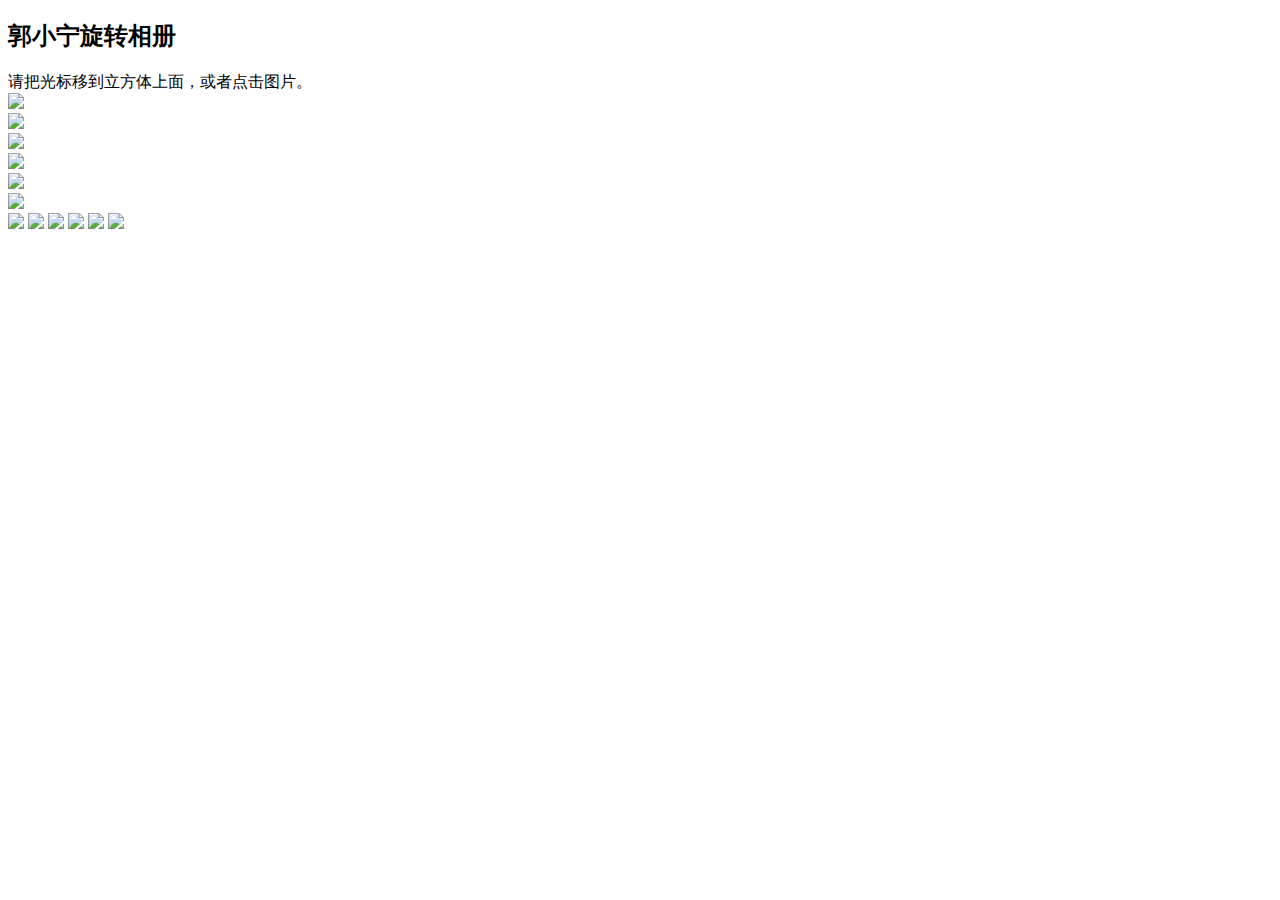
==== 1/index.html @ d47be70d "Create index.html" ====
<!DOCTYPE html>
<html>
<head>
    <meta charset="utf-8" /><meta name="viewport" content="width=device-width, initial-scale=1" />
    <title>css-3D旋转相册</title><base target="_blank" />
    <link rel="stylesheet" href="hovertree.css" />
</head>
<body>
    <div class="hovertreeinfo">
    <h2>郭小宁旋转相册</h2>请把光标移到立方体上面，或者点击图片。</div>
    <!--/*外层最大容器*/-->
    <div class="wrap">
        <!--	/*包裹所有元素的容器*/-->
        <div class="cube">
            <!--前面图片 -->
            <div class="out_front">
                <img src="img/p1n3aebo.jpg" class="pic" />
            </div>
            <!--后面图片 -->
            <div class="out_back">
                <img src="img/6omilcpi.png" class="pic" />
            </div>
            <!--左图片 -->
            <div class="out_left">
                <img src="img/7ciu9jqt.jpg" class="pic" />
            </div>
            <div class="out_right">
                <img src="img/x9h3ho61.jpg" class="pic" />
            </div>
            <div class="out_top">
                <img src="img/1rysrqvg.jpg" class="pic" />
            </div>
            <div class="out_bottom">
                <img src="img/nre7yne5.jpg" class="pic" />
            </div>
            <!--小正方体 -->
            <span class="in_front">
                <img src="img/wctv4yie.jpg" class="in_pic" />
            </span>
            <span class="in_back">
                <img src="img/d1w0ani7.jpg" class="in_pic" />
            </span>
            <span class="in_left">
                <img src="img/dys40n99.jpg" class="in_pic" />
            </span>
            <span class="in_right">
                <img src="img/6sqnrrgc.jpg" class="in_pic" />
            </span>
            <span class="in_top">
                <img src="img/1rysrqvg.jpg" class="in_pic" />
            </span>
            <span class="in_bottom">
                <img src="img/gq0yvbe0.jpg" class="in_pic" />
            </span>
        </div>
    </div>
</body>
</html>
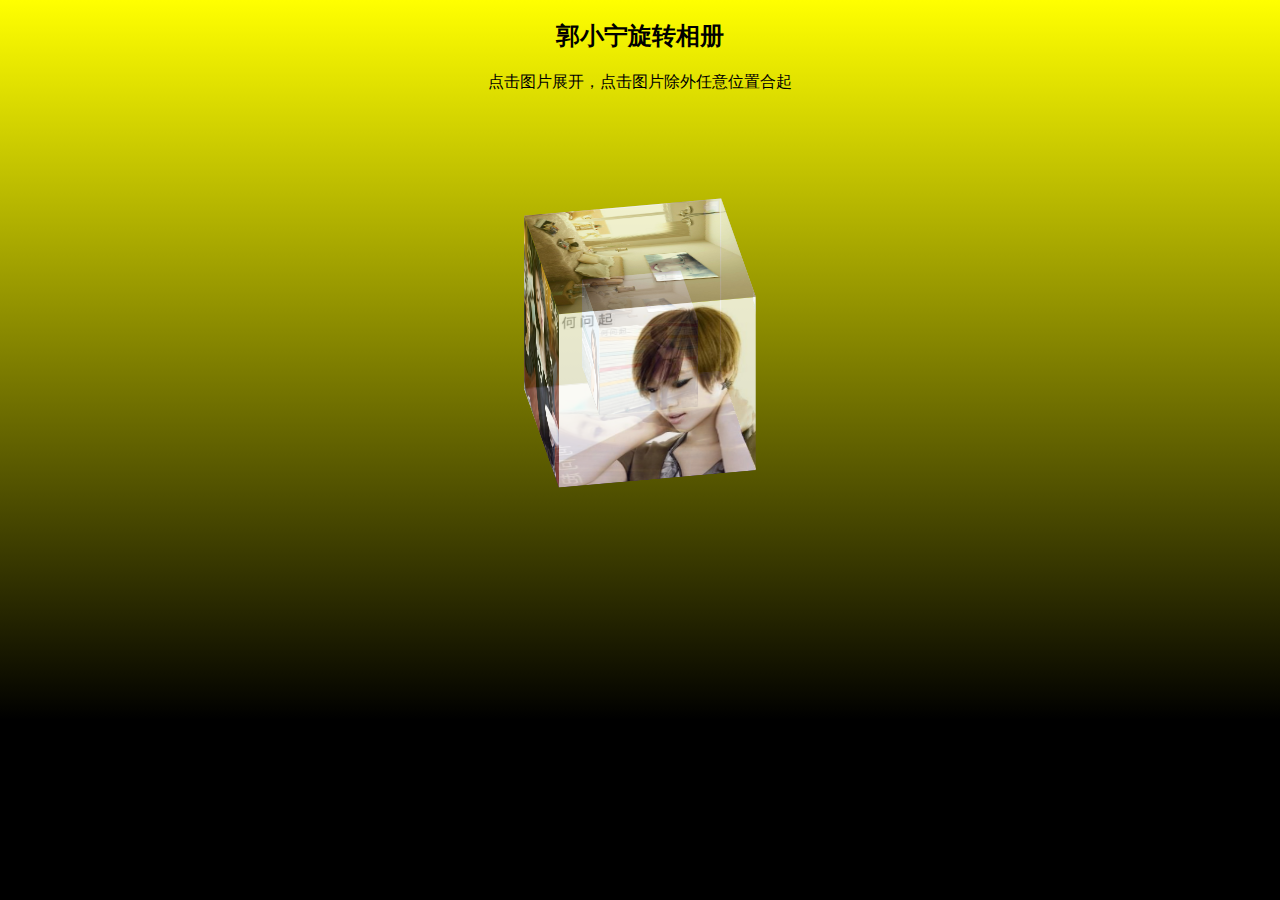
==== commit d5c64c65: "Update index.html" ====
--- a/1/index.html
+++ b/1/index.html
@@ -7,7 +7,7 @@
 </head>
 <body>
     <div class="hovertreeinfo">
-    <h2>郭小宁旋转相册</h2>请把光标移到立方体上面，或者点击图片。</div>
+    <h2>郭小宁旋转相册</h2>点击图片展开，点击图片除外任意位置合起</div>
     <!--/*外层最大容器*/-->
     <div class="wrap">
         <!--	/*包裹所有元素的容器*/-->
@@ -18,14 +18,14 @@
             </div>
             <!--后面图片 -->
             <div class="out_back">
-                <img src="img/6omilcpi.png" class="pic" />
+                <img src="img/1.png" class="pic" />
             </div>
             <!--左图片 -->
             <div class="out_left">
                 <img src="img/7ciu9jqt.jpg" class="pic" />
             </div>
             <div class="out_right">
-                <img src="img/x9h3ho61.jpg" class="pic" />
+                <img src="img/2.jpg" class="pic" />
             </div>
             <div class="out_top">
                 <img src="img/1rysrqvg.jpg" class="pic" />
--- a/1/hovertree.css
+++ b/1/hovertree.css
@@ -0,0 +1,112 @@
+html{
+	background:linear-gradient(#ff0 0%,#000 80%);
+    height: 100%;	
+}
+/*最外层容器样式*/
+.wrap{
+	width: 200px;
+	height: 200px;
+	/*改变左右上下,图片方块移动*/
+	margin: 150px auto;
+	position: relative;
+	
+}
+/*包裹所有容器样式*/
+.cube{
+	width: 200px;
+	height: 200px;
+	margin: 0 auto;
+	transform-style: preserve-3d;
+	transform: rotateX(-30deg) rotateY(-80deg);
+	-webkit-animation: rotate 20s infinite;
+	/*匀速*/
+	animation-timing-function: linear;
+}
+@-webkit-keyframes rotate{
+	from{transform: rotateX(0deg) rotateY(0deg);}
+	to{transform: rotateX(360deg) rotateY(360deg);}
+}
+.cube div{
+	position: absolute;
+	width: 200px;
+	height: 200px;
+	opacity: 0.8;
+	transition: all .4s;
+}
+/*定义所有图片样式*/
+.pic{
+	width: 200px;
+	height: 200px;
+}
+.cube .out_front{
+	transform: rotateY(0deg) translateZ(100px);
+}
+.cube .out_back{
+	transform: translateZ(-100px) rotateY(180deg);
+}
+.cube .out_left{
+	transform: rotateY(90deg) translateZ(100px);
+}
+.cube .out_right{
+	transform: rotateY(-90deg) translateZ(100px);
+}
+.cube .out_top{
+	transform: rotateX(90deg) translateZ(100px);
+}
+.cube .out_bottom{
+	transform: rotateX(-90deg) translateZ(100px);
+}
+/*定义小正方体样式
+    by 何问起
+*/
+.cube span{
+	display: bloack;
+	width: 100px;
+	height: 100px;
+	position: absolute;
+	top: 50px;
+	left: 50px;
+}
+.cube .in_pic{
+	width: 100px;
+	height: 100px;
+}
+.cube .in_front{
+	transform: rotateY(0deg) translateZ(50px);
+}
+.cube .in_back{
+	transform: translateZ(-50px) rotateY(180deg);
+}
+.cube .in_left{
+	transform: rotateY(90deg) translateZ(50px);
+}
+.cube .in_right{
+	transform: rotateY(-90deg) translateZ(50px);
+}
+.cube .in_top{
+	transform: rotateX(90deg) translateZ(50px);
+}
+.cube .in_bottom{
+	transform: rotateX(-90deg) translateZ(50px);
+}
+/*鼠标移入后样式*/
+.cube:hover .out_front{
+	transform: rotateY(0deg) translateZ(200px);
+}
+.cube:hover .out_back{
+	transform: translateZ(-200px) rotateY(180deg);
+}
+.cube:hover .out_left{
+	transform: rotateY(90deg) translateZ(200px);
+}
+.cube:hover .out_right{
+	transform: rotateY(-90deg) translateZ(200px);
+}
+.cube:hover .out_top{
+	transform: rotateX(90deg) translateZ(200px);
+}
+.cube:hover .out_bottom{
+	transform: rotateX(-90deg) translateZ(200px);
+}
+.hovertreeinfo{text-align:center;}
+.hovertreeinfo a{color:white}
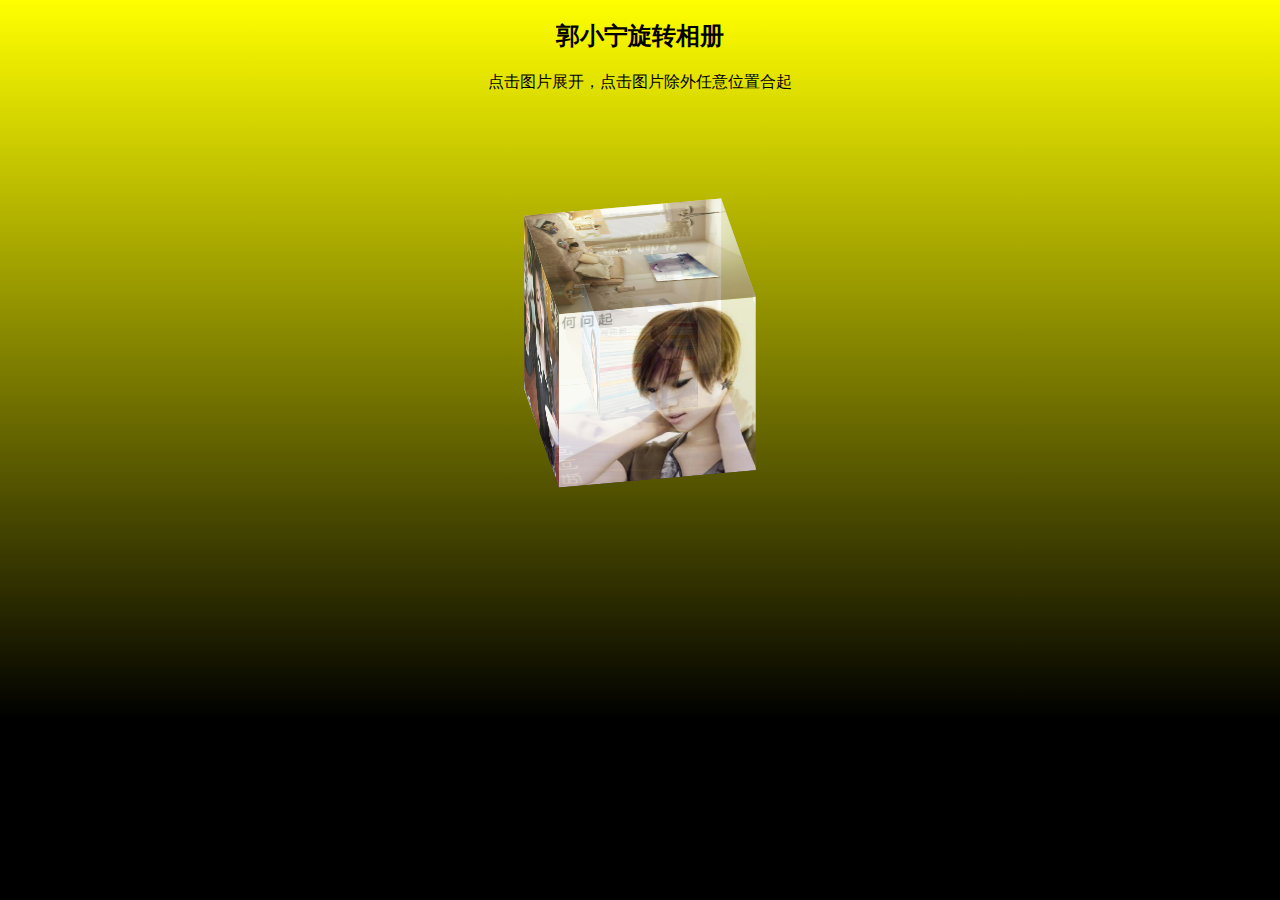
==== commit b676fe1d: "Update index.html" ====
--- a/1/index.html
+++ b/1/index.html
@@ -25,7 +25,7 @@
                 <img src="img/7ciu9jqt.jpg" class="pic" />
             </div>
             <div class="out_right">
-                <img src="img/2.jpg" class="pic" />
+                <img src="img/3.jpg" class="pic" />
             </div>
             <div class="out_top">
                 <img src="img/1rysrqvg.jpg" class="pic" />
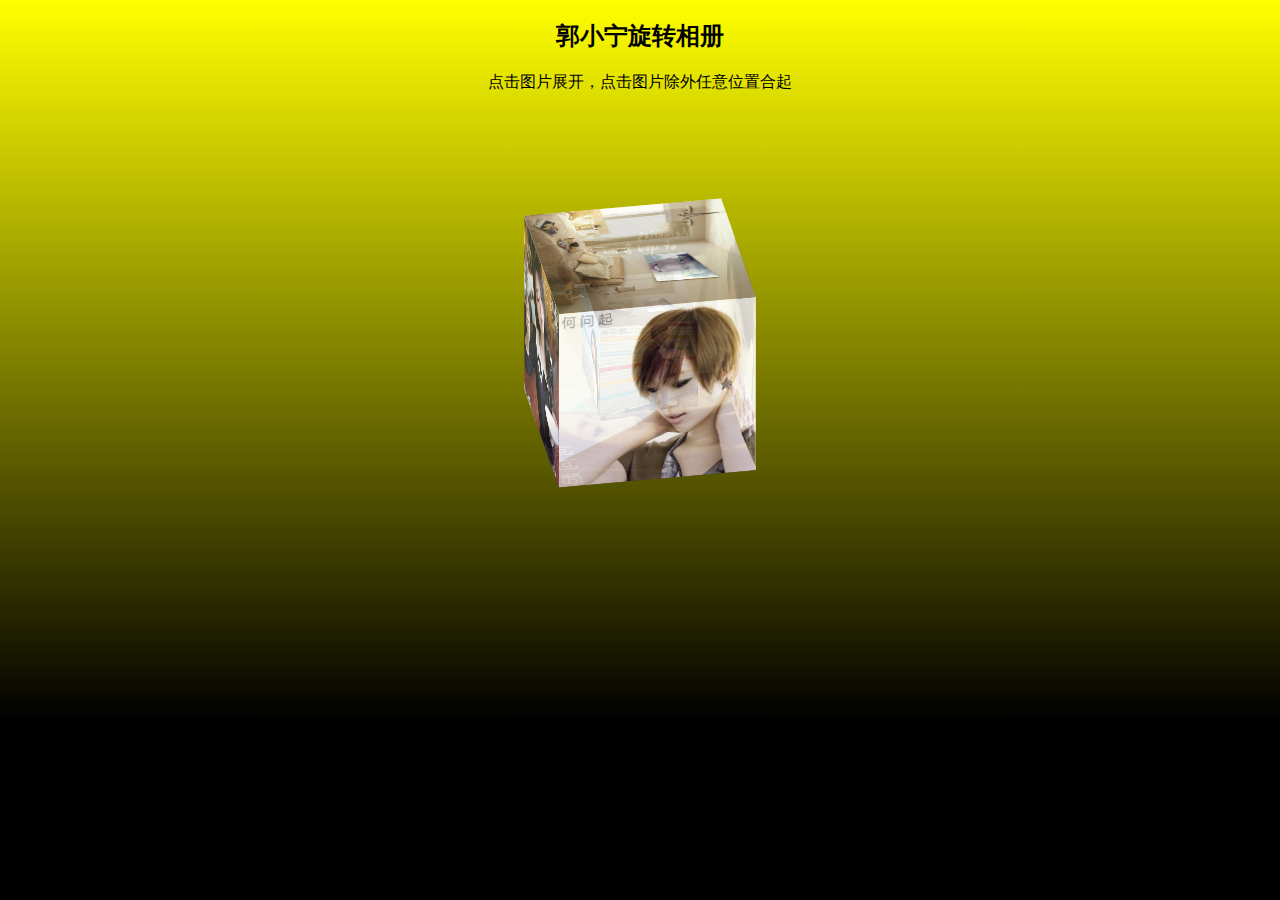
==== commit 0094dfee: "Update index.html" ====
--- a/1/index.html
+++ b/1/index.html
@@ -18,7 +18,7 @@
             </div>
             <!--后面图片 -->
             <div class="out_back">
-                <img src="img/1.png" class="pic" />
+                <img src="img/1.jpg" class="pic" />
             </div>
             <!--左图片 -->
             <div class="out_left">
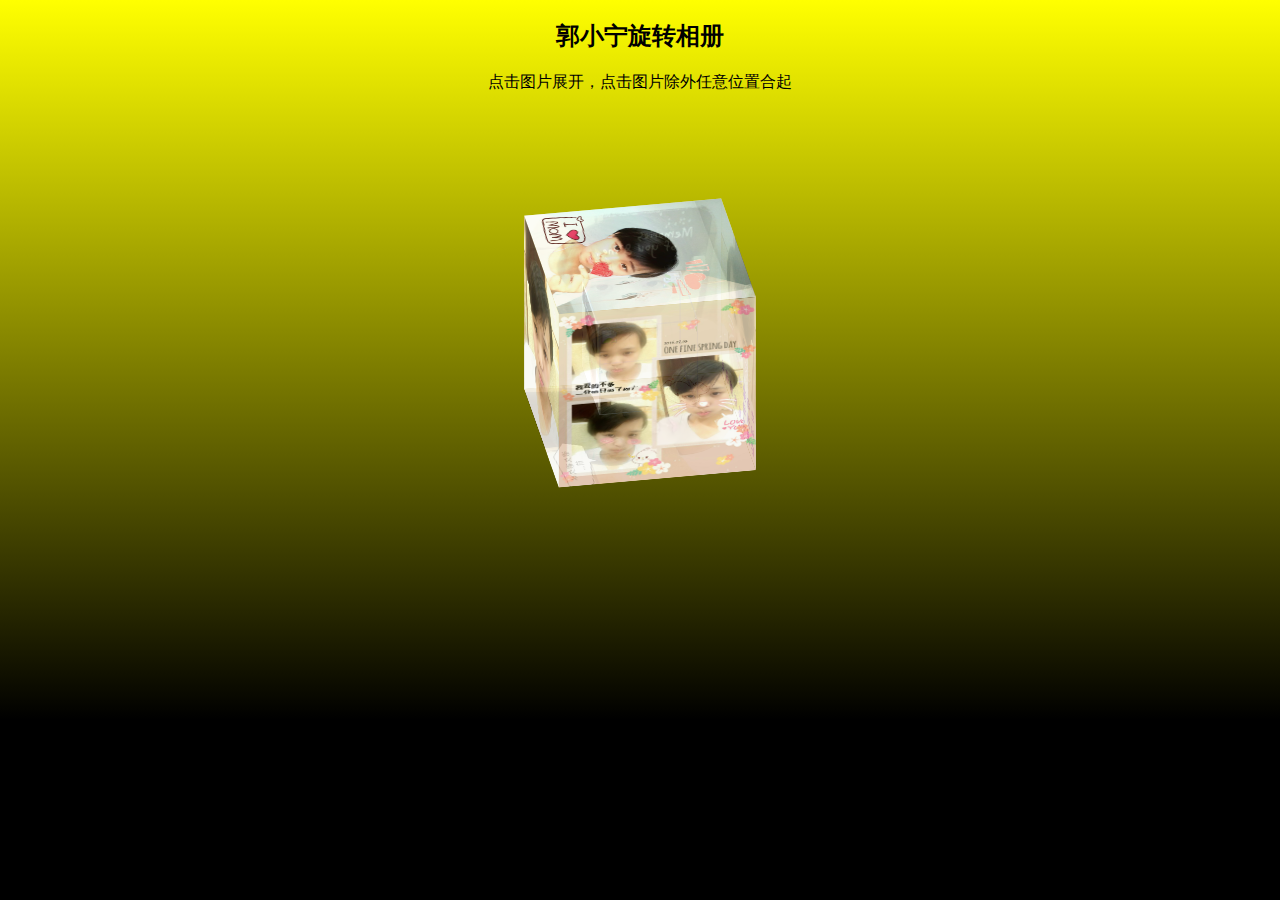
==== commit 966f8920: "Update index.html" ====
--- a/1/index.html
+++ b/1/index.html
@@ -14,7 +14,7 @@
         <div class="cube">
             <!--前面图片 -->
             <div class="out_front">
-                <img src="img/p1n3aebo.jpg" class="pic" />
+                <img src="img/4.jpg" class="pic" />
             </div>
             <!--后面图片 -->
             <div class="out_back">
@@ -22,20 +22,20 @@
             </div>
             <!--左图片 -->
             <div class="out_left">
-                <img src="img/7ciu9jqt.jpg" class="pic" />
+                <img src="img/5.jpg" class="pic" />
             </div>
             <div class="out_right">
                 <img src="img/3.jpg" class="pic" />
             </div>
             <div class="out_top">
-                <img src="img/1rysrqvg.jpg" class="pic" />
+                <img src="img/7.jpg" class="pic" />
             </div>
             <div class="out_bottom">
-                <img src="img/nre7yne5.jpg" class="pic" />
+                <img src="img/9.jpg" class="pic" />
             </div>
             <!--小正方体 -->
             <span class="in_front">
-                <img src="img/wctv4yie.jpg" class="in_pic" />
+                <img src="img/11.jpg" class="in_pic" />
             </span>
             <span class="in_back">
                 <img src="img/d1w0ani7.jpg" class="in_pic" />
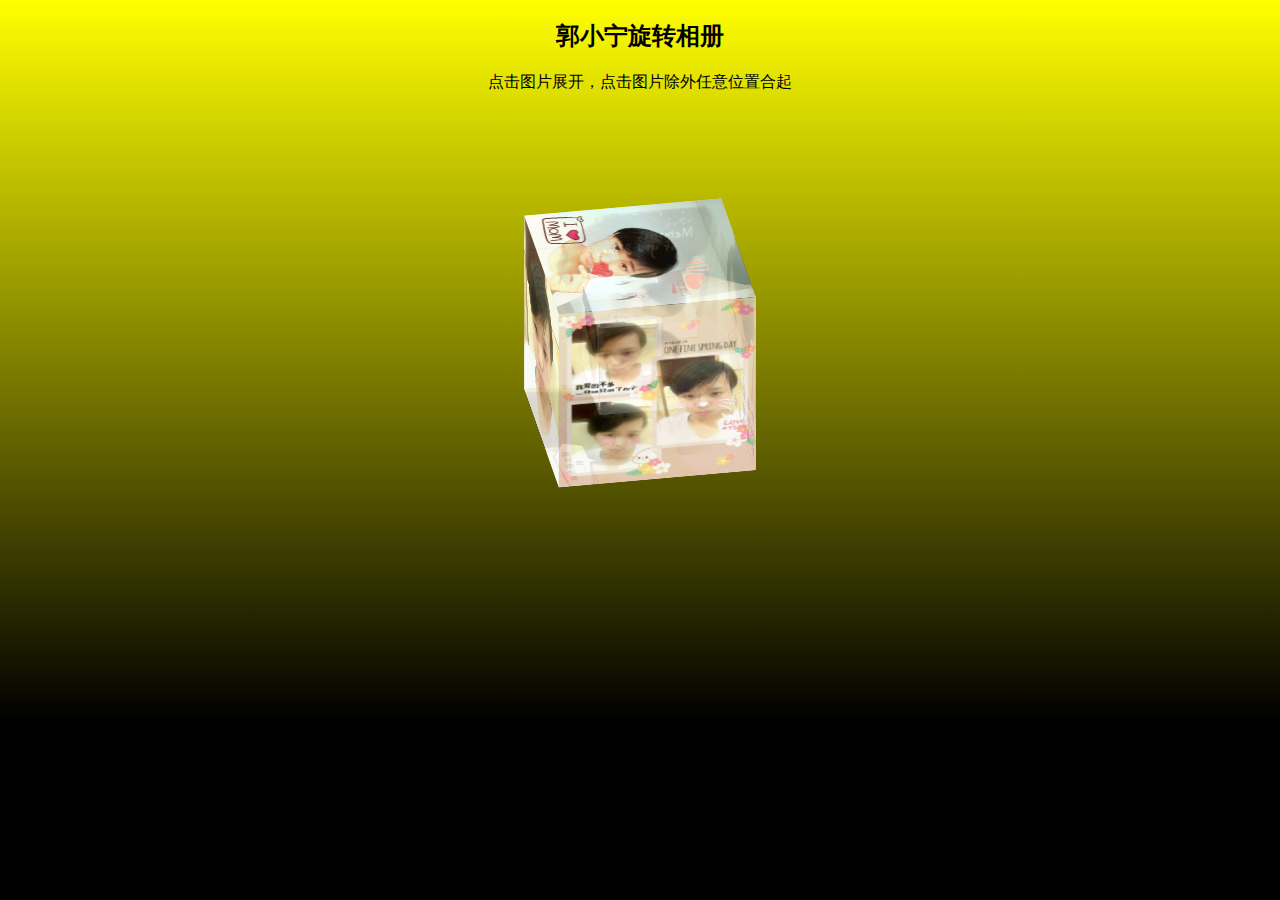
==== commit 8a95f158: "Update index.html" ====
--- a/1/index.html
+++ b/1/index.html
@@ -41,16 +41,16 @@
                 <img src="img/d1w0ani7.jpg" class="in_pic" />
             </span>
             <span class="in_left">
-                <img src="img/dys40n99.jpg" class="in_pic" />
+                <img src="img/13.jpg" class="in_pic" />
             </span>
             <span class="in_right">
                 <img src="img/6sqnrrgc.jpg" class="in_pic" />
             </span>
             <span class="in_top">
-                <img src="img/1rysrqvg.jpg" class="in_pic" />
+                <img src="img/15.jpg" class="in_pic" />
             </span>
             <span class="in_bottom">
-                <img src="img/gq0yvbe0.jpg" class="in_pic" />
+                <img src="img/17.jpg" class="in_pic" />
             </span>
         </div>
     </div>
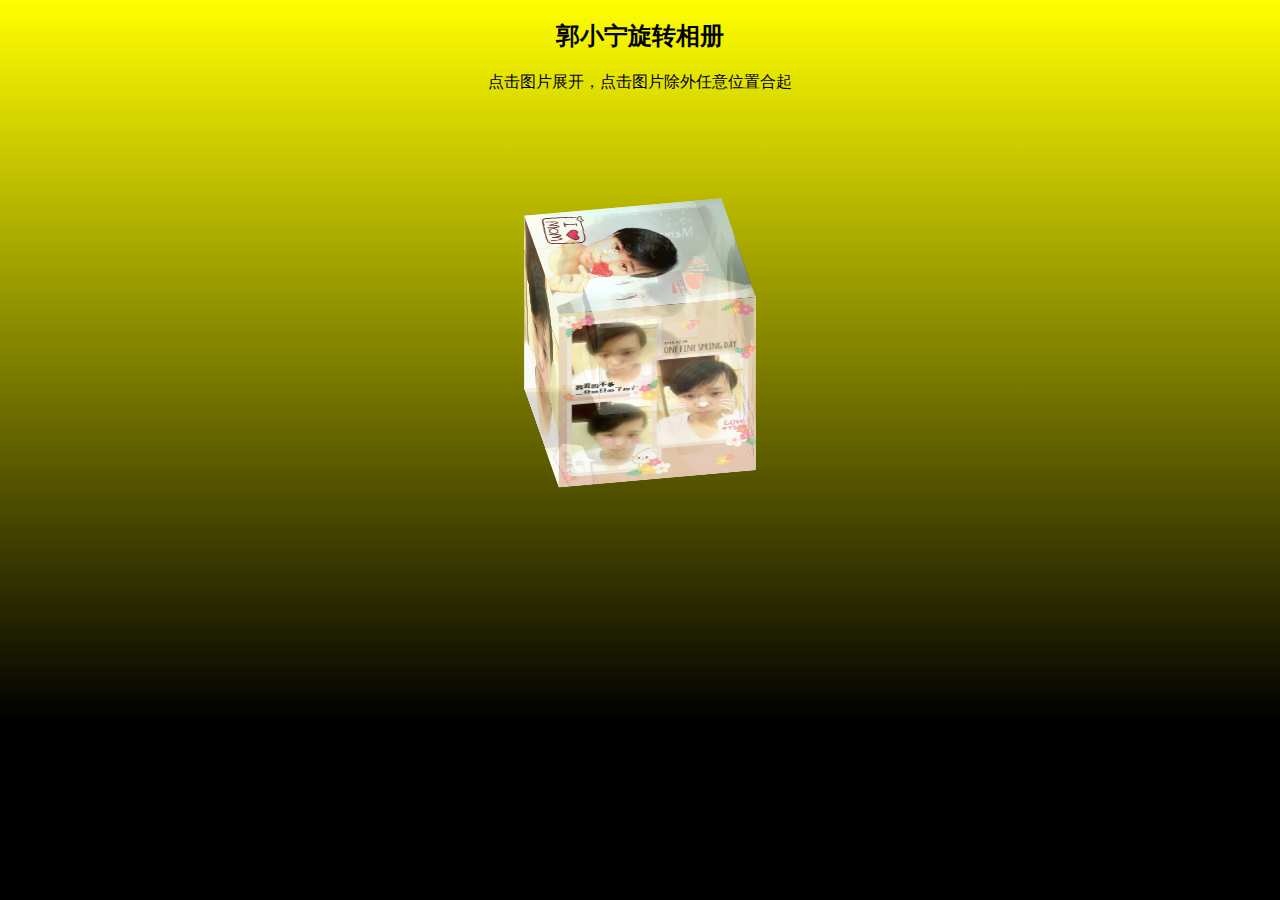
==== commit 913d65a3: "Update index.html" ====
--- a/1/index.html
+++ b/1/index.html
@@ -38,13 +38,13 @@
                 <img src="img/11.jpg" class="in_pic" />
             </span>
             <span class="in_back">
-                <img src="img/d1w0ani7.jpg" class="in_pic" />
+                <img src="img/1.jpg" class="in_pic" />
             </span>
             <span class="in_left">
                 <img src="img/13.jpg" class="in_pic" />
             </span>
             <span class="in_right">
-                <img src="img/6sqnrrgc.jpg" class="in_pic" />
+                <img src="img/3.jpg" class="in_pic" />
             </span>
             <span class="in_top">
                 <img src="img/15.jpg" class="in_pic" />
